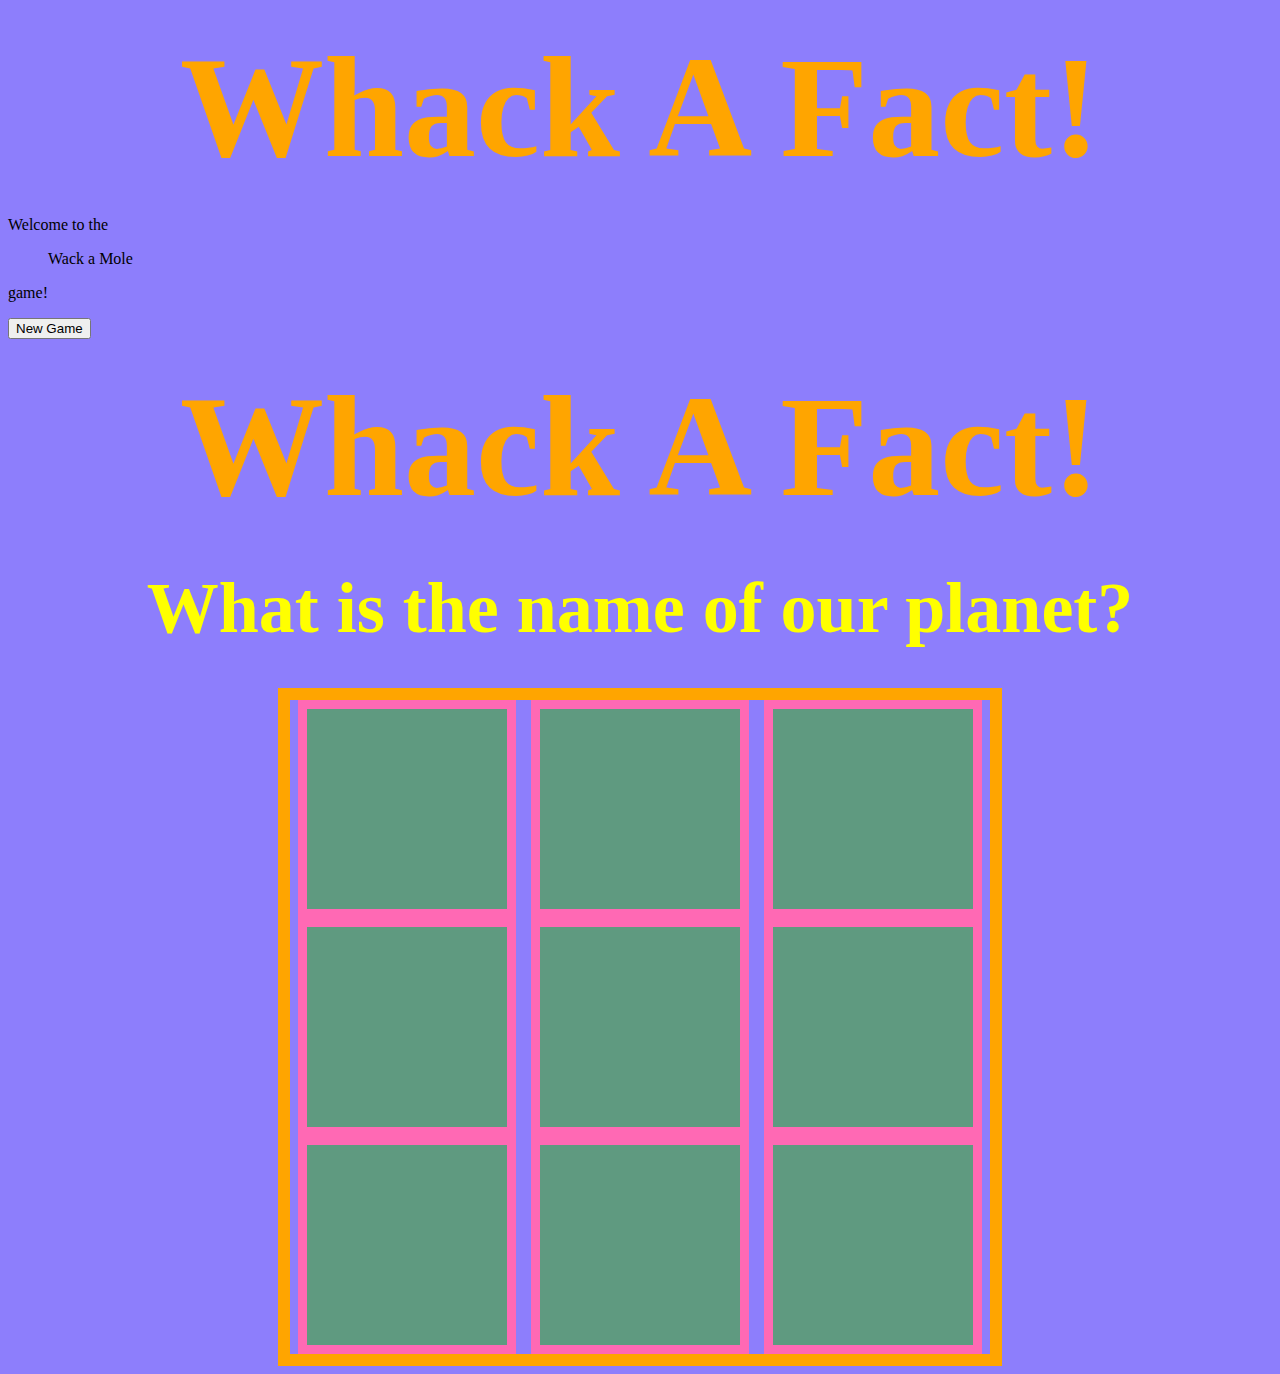
==== index.html @ 57ebc1a5 "Added elements for start screen" ====
<!DOCTYPE html>
<html lang="en">
<head>
  <meta charset="UTF-8">
  <meta http-equiv="X-UA-Compatible" content="IE=edge">
  <meta name="viewport" content="width=device-width, initial-scale=1.0">
  <link href="style.css" rel="stylesheet">
  <title>Whack a Fact</title>
</head>
<body class="background">
  <div id="intro-screen">
    <h1>Whack A Fact!</h1>
    <p>Welcome to the <ul>Wack a Mole</ul> game!</p>
    <button id="new-game" type="button" style="margin: auto;">New Game</button> <!--Style up this guy--> 
  </div>
  <div id="game-elements">
    <h1>Whack A Fact!</h1>
    <h2 id="question">What is the name of our planet?</h2>
    <div class="boxes" style="width: 700px; border: 12px solid orange; margin: auto; display: flex; flex-flow: row wrap; place-content: space-around;">
      <div id="smallbox0"></div>
      <div id="smallbox1"></div>
      <div id="smallbox2"></div>
      <div id="smallbox3"></div>
      <div id="smallbox4"></div>
      <div id="smallbox5"></div>
      <div id="smallbox6"></div>
      <div id="smallbox7"></div>
      <div id="smallbox8"></div>
    </div>
  </div>
</body>
<script src ="script.js"></script>
</html>
---- style.css ----
.background {
  background-color: #8D7EFC;
}
h1 {
  color: orange;
  text-align: center;
  font-size: 144px;
  margin: 2%;

}
h2 {
  color: yellow; 
  text-align: center; 
  font-size: 72px; 
  margin: 3%;
}
.boxes div {
  height: 200px;
  width: 200px;
  border: 9px solid hotpink;
  font-size: 36px;
  color: white;
  background-color: rgb(95, 154, 128);
  text-align: center;
}

.startingScreen {
  height: 100px;
  line-height: 100px;
  width: 300px;
  border: 9px solid hotpink;
  font-size: 36px;
  color: white;
  background-color: rgb(95, 154, 128);
  text-align: center;
  display: flex;
  justify-content: center;
  margin-bottom: 25%;
}

#menu {
  display: flex;
  flex-wrap: wrap;
  width: 300px;
  margin: auto;
}
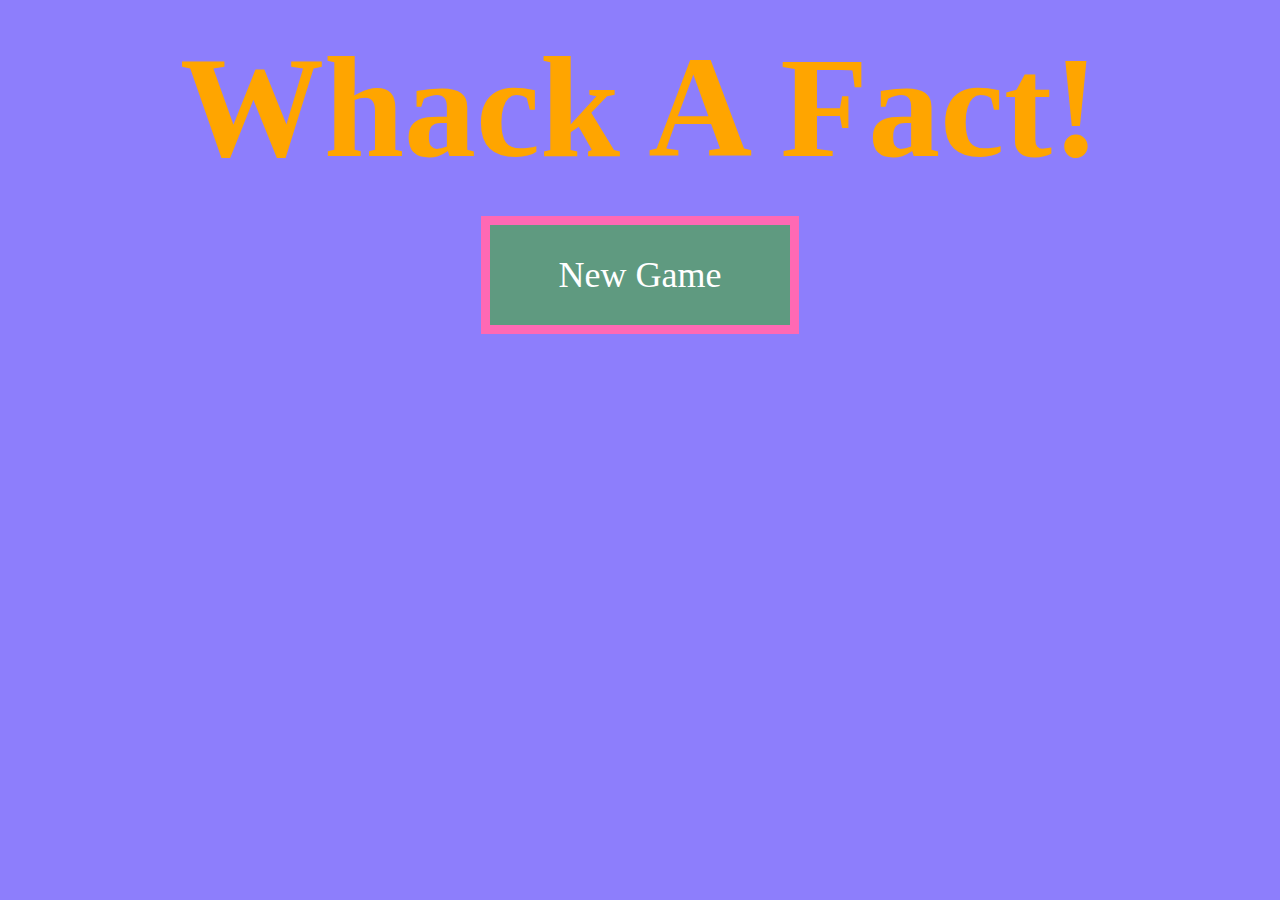
==== commit 86e3caa9: "Update index.html" ====
--- a/index.html
+++ b/index.html
@@ -10,8 +10,7 @@
 <body class="background">
   <div id="intro-screen">
     <h1>Whack A Fact!</h1>
-    <p>Welcome to the <ul>Wack a Mole</ul> game!</p>
-    <button id="new-game" type="button" style="margin: auto;">New Game</button> <!--Style up this guy--> 
+    <div id="new-game" style="margin: auto;">New Game</div> <!--Style up this guy--> 
   </div>
   <div id="game-elements">
     <h1>Whack A Fact!</h1>
--- a/style.css
+++ b/style.css
@@ -24,7 +24,7 @@
   text-align: center;
 }
 
-.startingScreen {
+.introscreen {
   height: 100px;
   line-height: 100px;
   width: 300px;
@@ -43,4 +43,18 @@
   flex-wrap: wrap;
   width: 300px;
   margin: auto;
-}+}
+
+#new-game {
+  height: 100px;
+  line-height: 100px;
+  width: 300px;
+  border: 9px solid hotpink;
+  font-size: 36px;
+  color: white;
+  background-color: rgb(95, 154, 128);
+  text-align: center;
+  display: flex;
+  justify-content: center;
+  margin-bottom: 25%;
+}
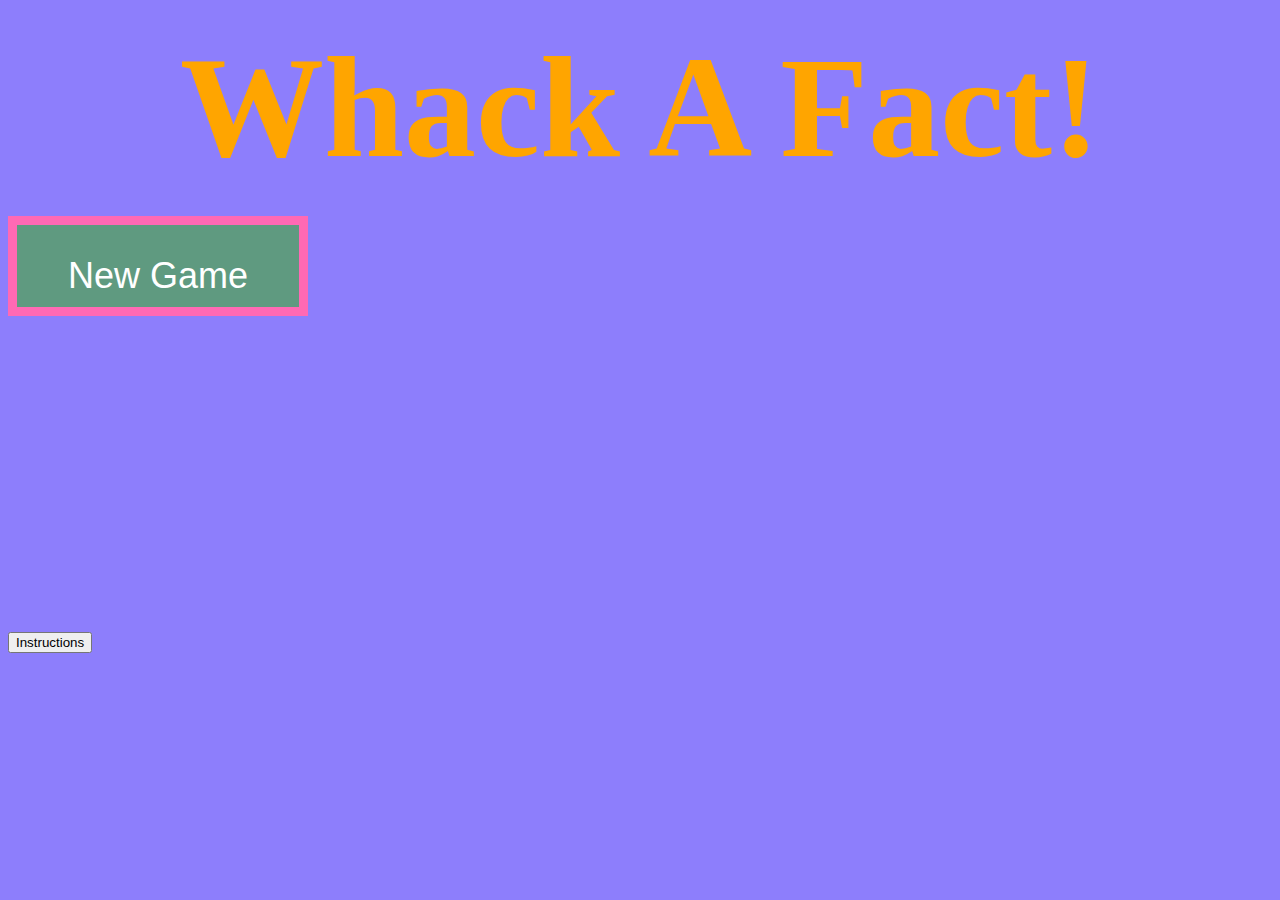
==== commit ed307389: "Change <div> to <button> in start screen" ====
--- a/index.html
+++ b/index.html
@@ -10,11 +10,17 @@
 <body class="background">
   <div id="intro-screen">
     <h1>Whack A Fact!</h1>
-    <div id="new-game" style="margin: auto;">New Game</div> <!--Style up this guy--> 
+    <div class="intro-buttons">
+      <button type="button" id="new-game">New Game</button>
+      <a href="instructions.html">
+        <button id="instructions">Instructions</div>
+      </a>
+    </div>
   </div>
   <div id="game-elements">
     <h1>Whack A Fact!</h1>
     <h2 id="question">What is the name of our planet?</h2>
+    <div id="timer"></div>
     <div class="boxes" style="width: 700px; border: 12px solid orange; margin: auto; display: flex; flex-flow: row wrap; place-content: space-around;">
       <div id="smallbox0"></div>
       <div id="smallbox1"></div>
--- a/style.css
+++ b/style.css
@@ -12,7 +12,7 @@
   color: yellow; 
   text-align: center; 
   font-size: 72px; 
-  margin: 3%;
+  margin: 1%;
 }
 .boxes div {
   height: 200px;
@@ -22,20 +22,6 @@
   color: white;
   background-color: rgb(95, 154, 128);
   text-align: center;
-}
-
-.introscreen {
-  height: 100px;
-  line-height: 100px;
-  width: 300px;
-  border: 9px solid hotpink;
-  font-size: 36px;
-  color: white;
-  background-color: rgb(95, 154, 128);
-  text-align: center;
-  display: flex;
-  justify-content: center;
-  margin-bottom: 25%;
 }
 
 #menu {
@@ -58,3 +44,11 @@
   justify-content: center;
   margin-bottom: 25%;
 }
+
+#timer {
+  color : #89CFF0;
+  text-align : center;
+  font-size: 48px;
+  font-weight: bold;
+  margin-bottom: 2%;
+}
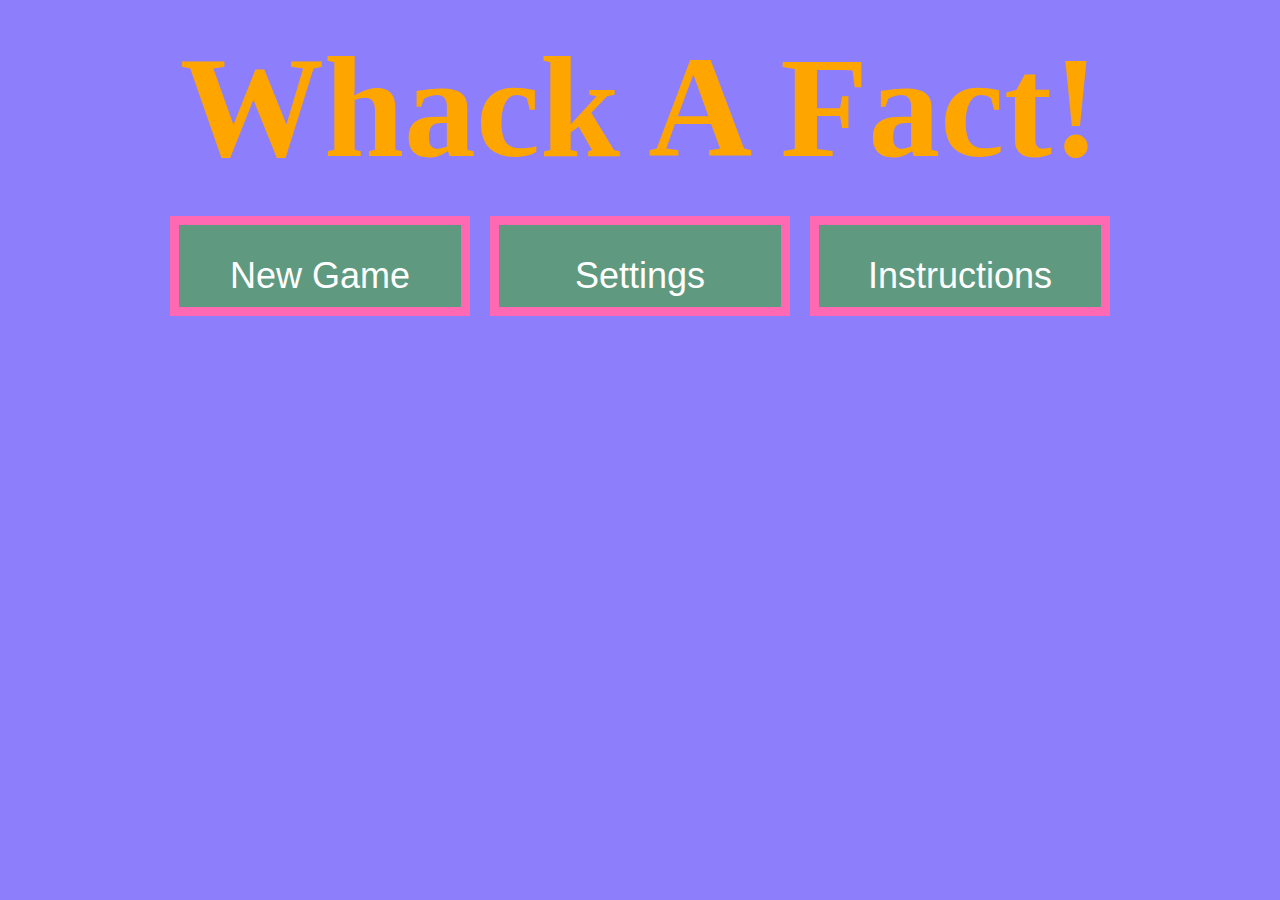
==== commit f8273efc: "Add settings button" ====
--- a/index.html
+++ b/index.html
@@ -5,6 +5,9 @@
   <meta http-equiv="X-UA-Compatible" content="IE=edge">
   <meta name="viewport" content="width=device-width, initial-scale=1.0">
   <link href="style.css" rel="stylesheet">
+  <link rel="preconnect" href="https://fonts.googleapis.com">
+  <link rel="preconnect" href="https://fonts.gstatic.com" crossorigin>
+  <link href="https://fonts.googleapis.com/css2?family=Unica+One&display=swap" rel="stylesheet">
   <title>Whack a Fact</title>
 </head>
 <body class="background">
@@ -12,13 +15,15 @@
     <h1>Whack A Fact!</h1>
     <div class="intro-buttons">
       <button type="button" id="new-game">New Game</button>
+      <a href="settings.html">
+        <button id="settings">Settings</button>
+      </a>
       <a href="instructions.html">
         <button id="instructions">Instructions</div>
       </a>
     </div>
   </div>
   <div id="game-elements">
-    <h1>Whack A Fact!</h1>
     <h2 id="question">What is the name of our planet?</h2>
     <div id="timer"></div>
     <div class="boxes" style="width: 700px; border: 12px solid orange; margin: auto; display: flex; flex-flow: row wrap; place-content: space-around;">
--- a/style.css
+++ b/style.css
@@ -30,8 +30,14 @@
   width: 300px;
   margin: auto;
 }
-
-#new-game {
+.intro-buttons {
+  display:flex;
+  flex-direction: row;
+  justify-content: center;
+}
+.intro-buttons button {
+  /* width: 100px; */
+  margin: 0 10px 0 10px;
   height: 100px;
   line-height: 100px;
   width: 300px;
@@ -44,7 +50,9 @@
   justify-content: center;
   margin-bottom: 25%;
 }
-
+.intro-buttons a {
+  text-decoration:none;
+}
 #timer {
   color : #89CFF0;
   text-align : center;
@@ -52,3 +60,16 @@
   font-weight: bold;
   margin-bottom: 2%;
 }
+
+
+.instruction-message {
+  background-color:white;
+  display:flex;
+  justify-content:space-around;
+  width:300px;
+  margin:auto;
+}
+.instruction-message * {
+  
+  text-decoration-color: blue;
+}
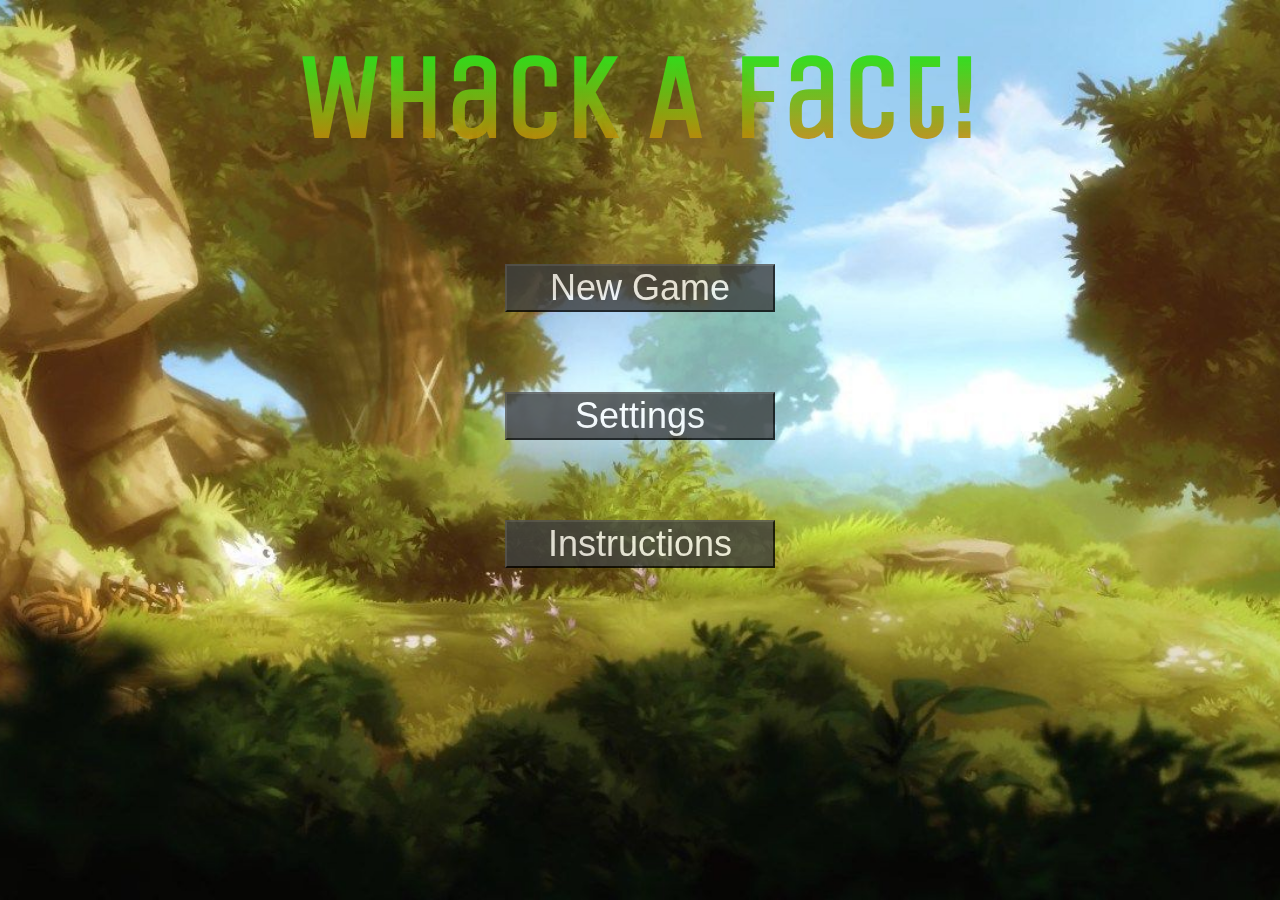
==== commit 37ff49b0: "changed paths from absolute to relative in order to properly submit game to itch.io for game jam sub" ====
--- a/index.html
+++ b/index.html
@@ -11,10 +11,13 @@
   <title>Whack a Fact</title>
 </head>
 <body class="background">
-  <div id="intro-screen">
+  <div id="main-menu">
     <h1>Whack A Fact!</h1>
-    <div class="intro-buttons">
-      <button type="button" id="new-game">New Game</button>
+    <!-- <img id="logo" src="images/logo3.png" alt="Wack a Fact!"> -->
+    <div class="menu-buttons">
+      <a href="game.html">
+        <button onclick="play()" id="new-game">New Game</button>
+      </a>
       <a href="settings.html">
         <button id="settings">Settings</button>
       </a>
@@ -23,21 +26,15 @@
       </a>
     </div>
   </div>
-  <div id="game-elements">
-    <h2 id="question">What is the name of our planet?</h2>
-    <div id="timer"></div>
-    <div class="boxes" style="width: 700px; border: 12px solid orange; margin: auto; display: flex; flex-flow: row wrap; place-content: space-around;">
-      <div id="smallbox0"></div>
-      <div id="smallbox1"></div>
-      <div id="smallbox2"></div>
-      <div id="smallbox3"></div>
-      <div id="smallbox4"></div>
-      <div id="smallbox5"></div>
-      <div id="smallbox6"></div>
-      <div id="smallbox7"></div>
-      <div id="smallbox8"></div>
-    </div>
+  </div>
+  
+  <div id="settings">
+
+  </div>
+
+  <div id="instructions">
+
   </div>
 </body>
-<script src ="script.js"></script>
+<!-- <script src ="./script/main.js"></script> -->
 </html>
--- a/style.css
+++ b/style.css
@@ -1,28 +1,110 @@
+body {
+  width: 100%;
+  margin: auto;
+}
+
 .background {
-  background-color: #8D7EFC;
-}
+  background: url(images/forest.jpg) no-repeat center center fixed;
+  background-size: cover;
+  cursor: url("./images/hammer.png"), default;
+}
+
+/************
+MAIN MENU  
+************/
+
+#main-menu {
+  z-index: 999;
+}
+
+/* Game title */
 h1 {
-  color: orange;
-  text-align: center;
-  font-size: 144px;
+  /* color: #f89c54; */
+  font-family: 'Unica One', cursive;
+  text-align: center;
+  font-size: 750%;
   margin: 2%;
-
-}
+  margin-bottom: 7.5%;
+  /* background: -webkit-linear-gradient(rgb(120, 224, 134), rgb(95, 95, 95)); */
+  background: -webkit-linear-gradient(rgb(3, 247, 32), rgba(245, 111, 2, 0.856));
+  -webkit-background-clip: text;
+  -webkit-text-fill-color: transparent;
+}
+#logo {
+  display: block;
+  margin-left: auto;
+  margin-right: auto;
+  width:30%;
+}
+.menu-buttons {
+  display:flex;
+  width:100%;
+
+  margin:auto;
+  flex-direction: column;
+  justify-content:center;
+}
+.menu-buttons button {
+  /* width: 100px; */
+  margin: auto;
+  height: 5%;
+  /* line-height: 55px; */
+  width: 7.5em;
+  /* border: 9px solid hotpink; */
+  font-size: 225%;
+  color: white;
+  background-color: rgb(62, 63, 63);
+  opacity:0.8;
+  text-align: center;
+  display: flex;
+  justify-content: center;
+  margin-bottom: 6.25%;
+}
+.menu-buttons a {
+  text-decoration:none;
+  cursor: url("./images/hammer.png"), default;
+}
+
+/********
+GAME AREA
+********/
+
+/* Question */
+/* For cloud text: https://codepen.io/CameronFitzwilliam/pen/pamobO */
 h2 {
-  color: yellow; 
+  color: white;
   text-align: center; 
-  font-size: 72px; 
-  margin: 1%;
-}
+  font-size: 48px; 
+  margin: auto;
+  position: absolute;
+  top: 0;
+  left: 0;
+  background-color: rgb(62, 63, 63,0.8);
+  width: 100%;
+  height: 10%;
+}
+
+.boxes {
+  position: absolute;
+  top: 20%;
+  left: 30%;
+  height: 70%;
+}
+
+
+
 .boxes div {
-  height: 200px;
-  width: 200px;
-  border: 9px solid hotpink;
+  height: 24%;
+  width: 24%;
+  border: 4px groove rgb(233, 193, 16);
+  padding: 2%;
   font-size: 36px;
   color: white;
-  background-color: rgb(95, 154, 128);
-  text-align: center;
-}
+  background-color: rgb(65, 114, 93);
+  text-align: center;
+  font-size: 1.75vw;
+}
+
 
 #menu {
   display: flex;
@@ -30,35 +112,42 @@
   width: 300px;
   margin: auto;
 }
-.intro-buttons {
-  display:flex;
-  flex-direction: row;
-  justify-content: center;
-}
-.intro-buttons button {
-  /* width: 100px; */
-  margin: 0 10px 0 10px;
-  height: 100px;
-  line-height: 100px;
-  width: 300px;
-  border: 9px solid hotpink;
-  font-size: 36px;
-  color: white;
-  background-color: rgb(95, 154, 128);
-  text-align: center;
-  display: flex;
-  justify-content: center;
-  margin-bottom: 25%;
-}
-.intro-buttons a {
-  text-decoration:none;
-}
+
 #timer {
-  color : #89CFF0;
-  text-align : center;
+  /* color : #89CFF0; */
+  color:rgb(221, 216, 216);
+  background-color: rgb(62, 63, 63,0.8);
   font-size: 48px;
   font-weight: bold;
-  margin-bottom: 2%;
+  position: absolute;
+  left: 0;
+  top: 10%;
+  text-align:center;
+  margin: auto;
+  width: 100%;
+  /* padding: 20px;
+  margin-bottom:10px;
+  margin-top: 20px; */
+}
+
+#end-results  {
+  position: absolute;
+  bottom: 50%;
+  left: 25%;
+  color: white;
+  background-color: rgba(62,63,63,0.8);
+
+  margin: auto;
+  width: 50%;
+  text-align: center;
+  font-size: 350%;
+}
+
+#end-results button {
+  background-color: rgb(62, 63, 63);
+  width: 50%;
+  color: white;
+  font-size: 75%;
 }
 
 
@@ -73,3 +162,66 @@
   
   text-decoration-color: blue;
 }
+
+/********
+Settings
+********/
+.settings-background {
+  background: url(images/forest.jpg) no-repeat center center fixed;
+  background-size: cover;
+  height:100%;
+}
+
+.page-titles {
+  display:block;
+  width:100px;
+  font-size: 40px;
+  margin-left:10%;
+  color:rgb(17, 117, 47);
+  margin-bottom: 5px;
+}
+
+/*********
+Instructions
+**********/
+#instructions-message {
+  color:rgb(214, 209, 209);
+  font-size:30px;
+  margin: 0 10px 0 10px;
+}
+
+.main-return {
+  display:block;
+  /* position:absolute; */
+  margin:auto;
+  margin-top:-50px;
+  background-color: rgb(118, 118, 228);
+  font-size:20px;
+  text-decoration: none;
+  font-family:'Lucida Sans', 'Lucida Sans Regular', 'Lucida Grande', 'Lucida Sans Unicode', Geneva, Verdana, sans-serif
+}
+
+#content-box {
+  background-color:  rgb(62, 63, 63,0.8);
+  /* display:block; */
+  /* width:80%;   */
+  height:70vh;
+  border: 12px ridge orange;
+}
+
+/*************
+Responsiveness
+*************/
+
+@media only screen and (max-width: 320px){
+  body {
+
+    margin: auto;
+  }
+
+  h1 {
+    width: 50%;
+    font-size: 375%;
+    margin: auto;
+  }
+} 
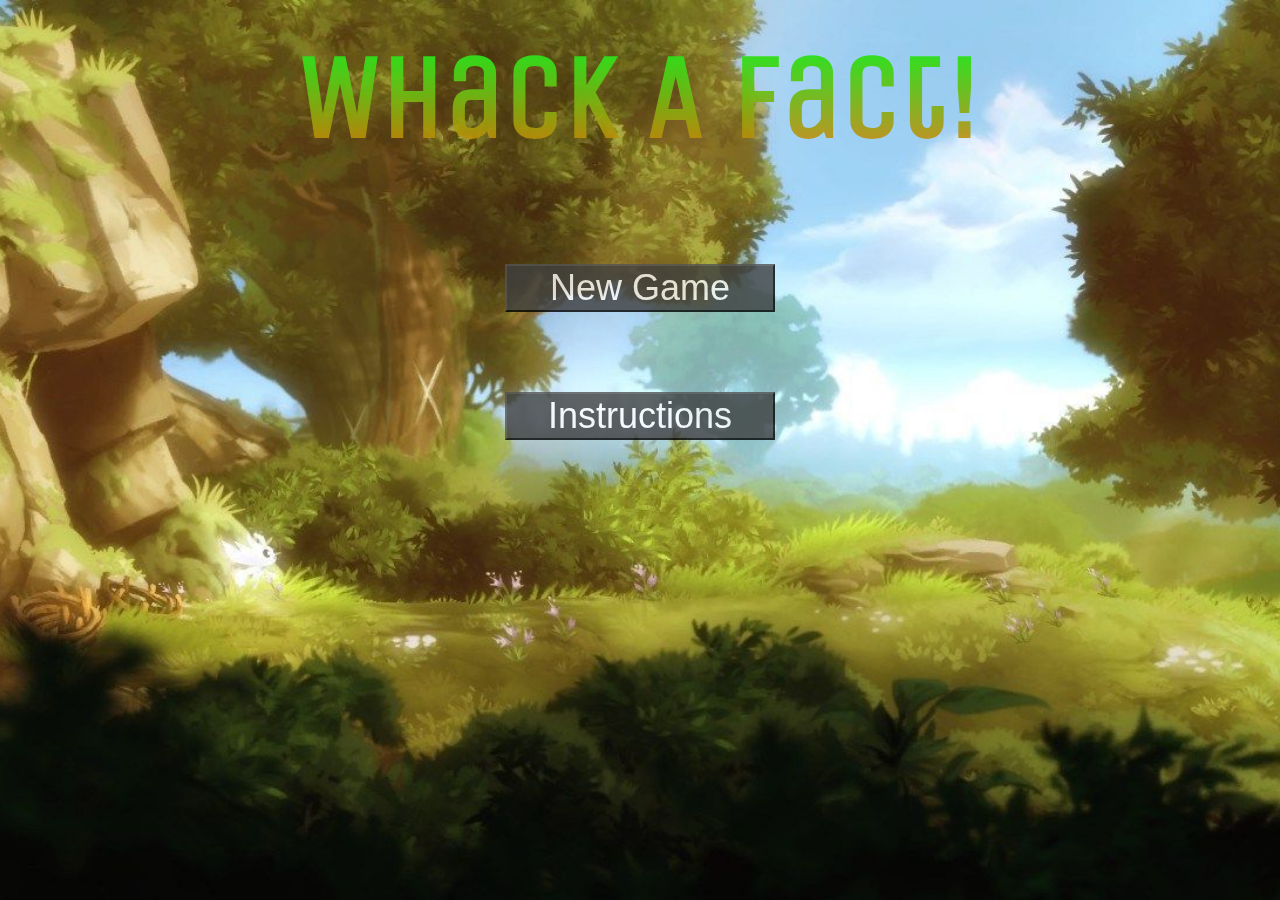
==== commit 34e2ed51: "tidied up code and formatted styles for publishing" ====
--- a/index.html
+++ b/index.html
@@ -1,40 +1,31 @@
 <!DOCTYPE html>
 <html lang="en">
+
 <head>
   <meta charset="UTF-8">
   <meta http-equiv="X-UA-Compatible" content="IE=edge">
   <meta name="viewport" content="width=device-width, initial-scale=1.0">
-  <link href="style.css" rel="stylesheet">
+  <link href="styles.css" rel="stylesheet">
   <link rel="preconnect" href="https://fonts.googleapis.com">
   <link rel="preconnect" href="https://fonts.gstatic.com" crossorigin>
   <link href="https://fonts.googleapis.com/css2?family=Unica+One&display=swap" rel="stylesheet">
   <title>Whack a Fact</title>
 </head>
+
 <body class="background">
   <div id="main-menu">
     <h1>Whack A Fact!</h1>
-    <!-- <img id="logo" src="images/logo3.png" alt="Wack a Fact!"> -->
     <div class="menu-buttons">
       <a href="game.html">
         <button onclick="play()" id="new-game">New Game</button>
       </a>
-      <a href="settings.html">
+      <!-- <a href="settings.html">
         <button id="settings">Settings</button>
-      </a>
+      </a> -->
       <a href="instructions.html">
         <button id="instructions">Instructions</div>
-      </a>
-    </div>
-  </div>
-  </div>
-  
-  <div id="settings">
-
-  </div>
-
-  <div id="instructions">
-
+    </a>
   </div>
 </body>
-<!-- <script src ="./script/main.js"></script> -->
-</html>
+
+</html>--- a/styles.css
+++ b/styles.css
@@ -0,0 +1,230 @@
+body {
+  width: 100%;
+  margin: auto;
+  font-family: Lucida Sans;
+}
+
+.background {
+  background: url(images/forest.jpg) no-repeat center center fixed;
+  background-size: cover;
+  cursor: url("./images/hammer.png"), default;
+}
+
+/************
+MAIN MENU  
+************/
+
+#main-menu {
+  z-index: 999;
+}
+
+/* Game title */
+h1 {
+  font-family: "Unica One", cursive;
+  text-align: center;
+  font-size: 750%;
+  margin: 2%;
+  margin-bottom: 7.5%;
+  background: -webkit-linear-gradient(
+    rgb(3, 247, 32),
+    rgba(245, 111, 2, 0.856)
+  );
+  -webkit-background-clip: text;
+  -webkit-text-fill-color: transparent;
+}
+#logo {
+  display: block;
+  margin-left: auto;
+  margin-right: auto;
+  width: 30%;
+}
+.menu-buttons {
+  display: flex;
+  width: 100%;
+
+  margin: auto;
+  flex-direction: column;
+  justify-content: center;
+}
+.menu-buttons button {
+  margin: auto;
+  height: 5%;
+  width: 7.5em;
+  font-size: 225%;
+  color: white;
+  background-color: rgb(62, 63, 63);
+  opacity: 0.8;
+  text-align: center;
+  display: flex;
+  justify-content: center;
+  margin-bottom: 6.25%;
+}
+.menu-buttons a {
+  text-decoration: none;
+  cursor: url("images/hammer.png"), default;
+}
+
+/********
+GAME AREA
+********/
+
+/* Question */
+/* For cloud text: https://codepen.io/CameronFitzwilliam/pen/pamobO */
+h2 {
+  color: white;
+  text-align: center;
+  font-size: 48px;
+  margin: auto;
+  position: absolute;
+  top: 0;
+  left: 0;
+  background-color: rgb(62, 63, 63, 0.8);
+  width: 100%;
+  height: 10%;
+}
+
+.boxes {
+  position: fixed;
+  top: 50%;
+  left: 50%;
+  transform: translate(-50%, -50%);
+  height: 50%;
+}
+
+.boxes div {
+  height: 24%;
+  width: 24%;
+  border: 4px groove rgb(233, 193, 16);
+  padding: 2%;
+  color: white;
+  background-color: rgb(65, 114, 93);
+  text-align: center;
+  font-size: 1.15vw;
+  word-wrap: break-word;
+}
+
+#menu {
+  display: flex;
+  flex-wrap: wrap;
+  width: 300px;
+  margin: auto;
+}
+
+#timer {
+  color: rgb(221, 216, 216);
+  background-color: rgb(62, 63, 63, 0.8);
+  font-size: 48px;
+  font-weight: bold;
+  position: absolute;
+  left: 0;
+  top: 10%;
+  text-align: center;
+  margin: auto;
+  width: 100%;
+}
+
+#end-results {
+  color: white;
+  background-color: rgba(62, 63, 63, 0.8);
+  margin: auto;
+  width: 50%;
+  height: 50%;
+  text-align: center;
+  font-size: 350%;
+  position: fixed;
+  top: 50%;
+  left: 50%;
+  transform: translate(-50%, -50%);
+}
+
+#end-results button {
+  background-color: rgb(62, 63, 63);
+  width: 50%;
+  color: white;
+  font-size: 75%;
+}
+
+.instruction-message {
+  background-color: white;
+  display: flex;
+  justify-content: space-around;
+  width: 300px;
+  margin: auto;
+}
+.instruction-message * {
+  text-decoration-color: blue;
+  text-align: center;
+}
+
+/********
+Settings
+********/
+.settings-background {
+  background: url(images/forest.jpg) no-repeat center center fixed;
+  background-size: cover;
+  height: 100%;
+}
+
+.page-titles {
+  font-family: "Unica One", cursive;
+  text-align: center;
+  font-size: 500%;
+  margin: 2%;
+  background: -webkit-linear-gradient(
+    rgb(3, 247, 32),
+    rgba(245, 111, 2, 0.856)
+  );
+  -webkit-background-clip: text;
+  -webkit-text-fill-color: transparent;
+}
+
+/*********
+Instructions
+**********/
+#instructions-message {
+  color: rgb(214, 209, 209);
+  font-size: 30px;
+  margin: 0 10px 0 10px;
+}
+
+p#instructions-message {
+  text-align: center;
+}
+
+.main-return {
+  margin: auto;
+  background-color: rgb(118, 118, 228);
+  font-size: 20px;
+  text-decoration: none;
+  font-family: "Lucida Sans", "Lucida Sans Regular", "Lucida Grande",
+    "Lucida Sans Unicode", Geneva, Verdana, sans-serif;
+  color: white;
+}
+
+#content-box {
+  display: flex;
+  flex-direction: column;
+  justify-content: center;
+  align-items: center;
+  background-color: rgb(62, 63, 63, 0.8);
+  height: 40vh;
+  border: 12px ridge orange;
+  margin: auto;
+  width: 80%;
+}
+
+/*************
+Responsiveness
+*************/
+
+@media only screen and (max-width: 320px) {
+  body {
+    margin: auto;
+  }
+
+  h1 {
+    width: 50%;
+    font-size: 375%;
+    margin: auto;
+  }
+}
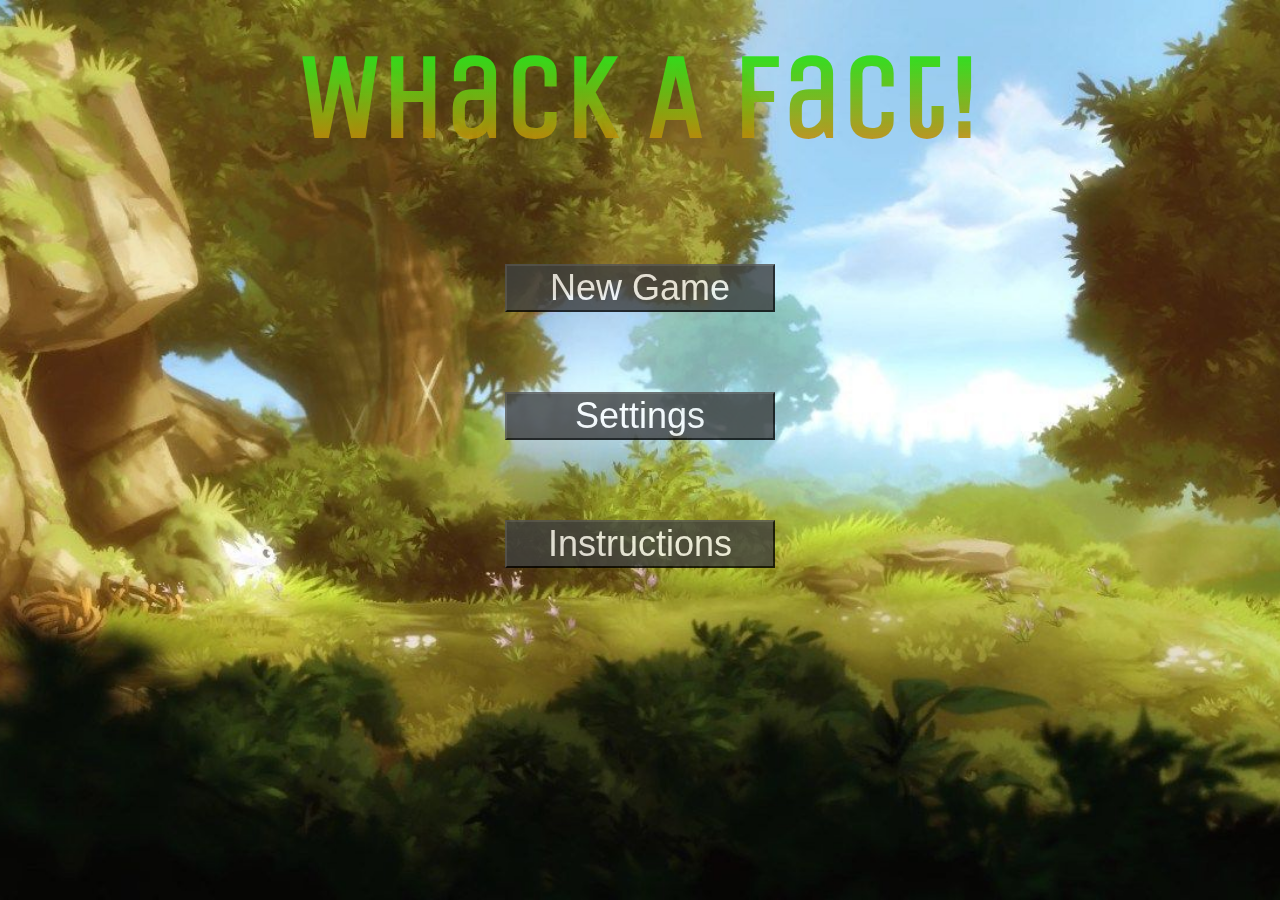
==== commit 6860aa51: "Implement timer selection" ====
--- a/index.html
+++ b/index.html
@@ -19,9 +19,9 @@
       <a href="game.html">
         <button onclick="play()" id="new-game">New Game</button>
       </a>
-      <!-- <a href="settings.html">
+      <a href="settings.html">
         <button id="settings">Settings</button>
-      </a> -->
+      </a>
       <a href="instructions.html">
         <button id="instructions">Instructions</div>
     </a>
--- a/styles.css
+++ b/styles.css
@@ -117,7 +117,7 @@
   font-weight: bold;
   position: absolute;
   left: 0;
-  top: 10%;
+  bottom: 0%;
   text-align: center;
   margin: auto;
   width: 100%;
